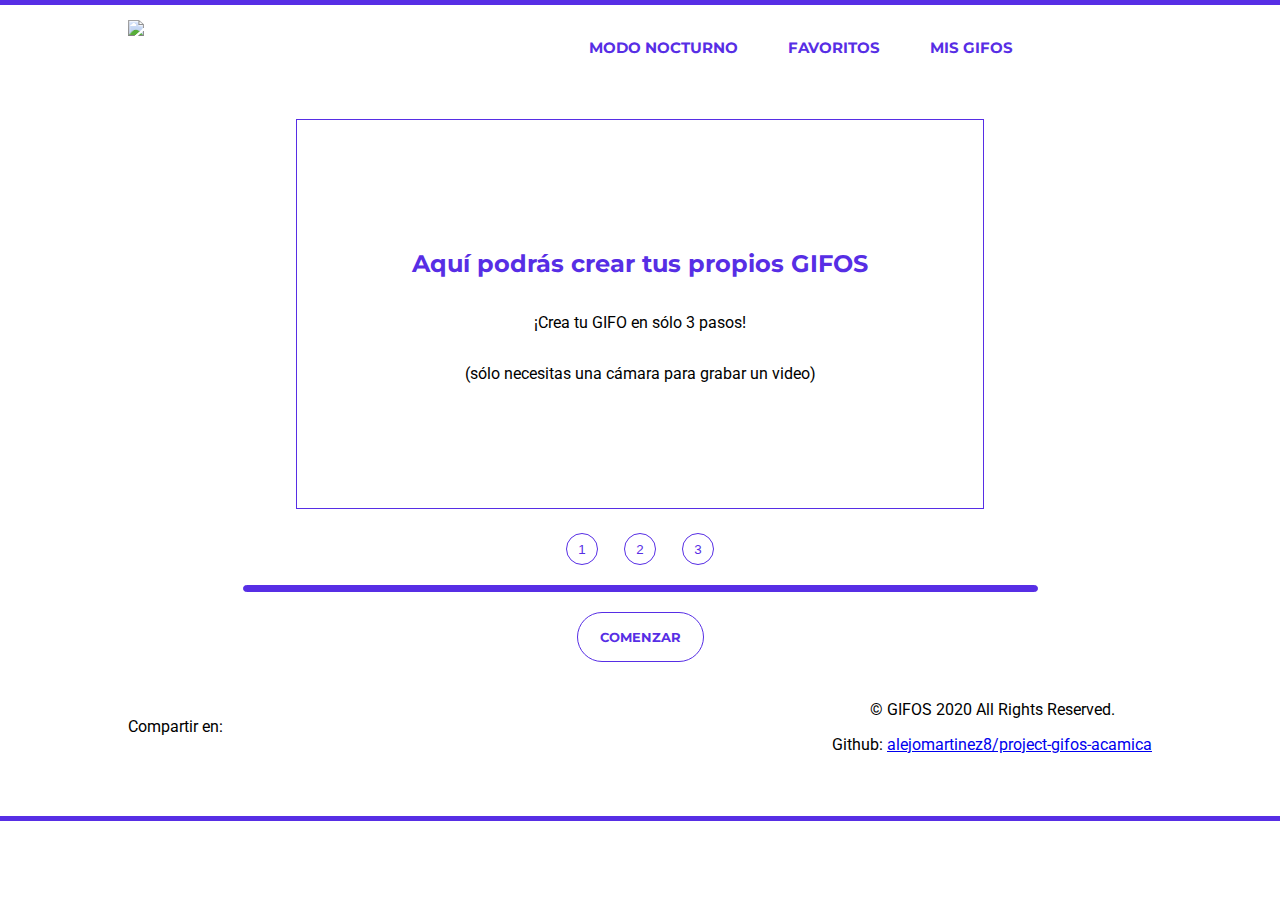
==== createGifo.html @ 5bee6d06 "Add Create Gifo Page" ====
<!DOCTYPE html>
<html lang="en">
  <head>
    <meta charset="UTF-8" />
    <meta http-equiv="X-UA-Compatible" content="IE=edge" />
    <meta name="viewport" content="width=device-width, initial-scale=1.0" />
    <title>GIFOS - Favoritos</title>
    <link rel="stylesheet" href="./sass/styles.css" />
  </head>
  <body>
    <header>
      <div class="bg-primary h-5"></div>
      <nav class="topnav-container">
        <a href="./index.html"
          ><img id="img-logo" src="./img/logo-mobile.svg" alt="GIFOS-logo"
        /></a>

        <img
          id="main-menu-button"
          src="./img/burger.svg"
          alt="main-menu-icon"
        />
        <ul id="menu-container" class="close">
          <li>
            <a class="item-text" id="toggle-theme-button" href="#"
              >Modo Nocturno</a
            >
          </li>
          <li><a class="item-text" href="./favoritos.html">Favoritos</a></li>
          <li><a class="item-text" href="./misGIFOS.html">Mis GIFOS</a></li>
          <li><a class="create-gifo-icon" href="./createGifo.html"></a></li>
        </ul>
      </nav>
    </header>
    <main>
      <section id="create-gifo">
        <div class="camera-container">
          <h2>Aquí podrás crear tus propios <span>GIFOS</span></h2>
          <p>¡Crea tu GIFO en sólo 3 pasos!</p>
          <p>(sólo necesitas una cámara para grabar un video)</p>
        </div>
        <div class="footer-create">
          <div class="create-steps">
            <button>1</button>
            <button>2</button>
            <button>3</button>
          </div>
          <span></span>
          <button class="btn-primary-ghost">COMENZAR</button>
        </div>
      </section>
    </main>
    <!-- Footer -->
    <footer id="footer">
      <div>
        <p>Compartir en:</p>
        <div class="social-icons">
          <img id="icon-facebook" src="./img/icon_facebook.svg" alt="" />
          <img id="icon-twitter" src="./img/icon-twitter.svg" alt="" />
          <img id="icon-instagram" src="./img/icon_instagram.svg" alt="" />
        </div>
      </div>

      <div>
        <p>© GIFOS 2020 All Rights Reserved.</p>
        <p>
          Github:
          <a
            href="https://github.com/alejomartinez8/project-gifos-acamica"
            target="_blank"
            >alejomartinez8/project-gifos-acamica</a
          >
        </p>
      </div>
    </footer>
    <div class="bg-primary h-5"></div>

    <!-- Scritps -->
    <script src="./js/helper.js"></script>
    <script src="./js/menu.js"></script>
  </body>
</html>
---- sass/styles.css ----
@import url("https://fonts.googleapis.com/css2?family=Montserrat:wght@500;700&display=swap");
@import url("https://fonts.googleapis.com/css2?family=Roboto&display=swap");
.bg-primary {
  background-color: #572ee5;
}

body {
  font-family: "Roboto", sans-serif;
}

h1,
h2,
h3 {
  font-family: "Montserrat", sans-serif;
  font-weight: 700;
}

.h-5 {
  height: 5px;
}

.m-0 {
  margin: 0px;
}

.p-0 {
  padding: 0px;
}

*,
*:before,
*::after {
  -webkit-box-sizing: border-box;
          box-sizing: border-box;
}

:root {
  font-size: 16px;
}

body {
  margin: 0;
  color: #572ee5;
}

.topnav-container {
  display: -webkit-box;
  display: -ms-flexbox;
  display: flex;
  -webkit-box-pack: justify;
      -ms-flex-pack: justify;
          justify-content: space-between;
  -webkit-box-align: center;
      -ms-flex-align: center;
          align-items: center;
  height: 95px;
  padding-left: 22px;
  color: #ffffff;
}

.topnav-container img#main-menu-button {
  padding: 26px;
}

.topnav-container ul {
  background: rgba(87, 46, 229, 0.9);
  position: absolute;
  left: 0;
  top: 95px;
  width: 100%;
  height: calc(100% - 95px);
  z-index: 1;
  padding: 0;
  margin: 0;
  padding-top: 32px;
  list-style-type: none;
}

.topnav-container ul.close {
  display: none;
}

.topnav-container li:after {
  content: "";
  display: block;
  border-bottom: 1px solid #ffffff;
  width: 40px;
  margin: 0 auto;
  opacity: 0.5;
}

.topnav-container li:last-child {
  display: none;
}

.topnav-container a {
  display: block;
  text-decoration: none;
  font-family: "Montserrat", sans-serif;
  font-weight: 700;
  font-size: 15px;
  color: #ffffff;
  text-align: center;
  line-height: 60px;
}

#section-header h1 {
  padding: 0 45px;
  font-size: 25px;
  line-height: 33px;
  text-align: center;
}

#section-header span {
  color: #5ed7c6;
}

#section-searcher {
  display: -webkit-box;
  display: -ms-flexbox;
  display: flex;
  -webkit-box-orient: vertical;
  -webkit-box-direction: normal;
      -ms-flex-direction: column;
          flex-direction: column;
  position: relative;
  max-width: 551px;
  margin: 0 auto;
}

#section-searcher img.img-header {
  padding: 31px 51px 0px 51px;
  width: 100%;
}

#section-searcher .search-container {
  border: 1px solid #572ee5;
  border-radius: 27px;
  margin: 0 20px;
  max-height: 200px;
}

#section-searcher .search-container .input-container {
  display: -webkit-box;
  display: -ms-flexbox;
  display: flex;
  -webkit-box-align: center;
      -ms-flex-align: center;
          align-items: center;
}

#section-searcher .search-container .input-container input {
  margin: 0;
  padding: 0;
  height: 50px;
  width: 100%;
  border: 0;
  background-color: transparent;
  margin-left: 55px;
}

#section-searcher .search-container .input-container input, #section-searcher .search-container .input-container input::-webkit-input-placeholder, #section-searcher .search-container .input-container input:focus {
  font-size: 1rem;
  color: #000000;
  font-family: "Roboto", sans-serif;
}

#section-searcher .search-container .input-container input, #section-searcher .search-container .input-container input:-ms-input-placeholder, #section-searcher .search-container .input-container input:focus {
  font-size: 1rem;
  color: #000000;
  font-family: "Roboto", sans-serif;
}

#section-searcher .search-container .input-container input, #section-searcher .search-container .input-container input::-ms-input-placeholder, #section-searcher .search-container .input-container input:focus {
  font-size: 1rem;
  color: #000000;
  font-family: "Roboto", sans-serif;
}

#section-searcher .search-container .input-container input, #section-searcher .search-container .input-container input::placeholder, #section-searcher .search-container .input-container input:focus {
  font-size: 1rem;
  color: #000000;
  font-family: "Roboto", sans-serif;
}

#section-searcher .search-container .input-container input::-webkit-input-placeholder {
  color: #9cafc3;
}

#section-searcher .search-container .input-container input:-ms-input-placeholder {
  color: #9cafc3;
}

#section-searcher .search-container .input-container input::-ms-input-placeholder {
  color: #9cafc3;
}

#section-searcher .search-container .input-container input::placeholder {
  color: #9cafc3;
}

#section-searcher .search-container .input-container input:focus {
  outline: none;
}

#section-searcher .search-container .input-container input::before {
  content: url("../../img/icon-search-grey.svg");
  display: inline-block;
}

#section-searcher .search-container .input-container div.icon-search {
  margin: 0 5px;
  width: 20px;
  height: 20px;
  display: inline-block;
  cursor: pointer;
  width: 25px;
  margin-right: 20px;
  background: url("../../img/icon-search.svg") no-repeat;
}

#section-searcher .search-container .input-container div.icon-search.search {
  background: url("../../img/close.svg") no-repeat;
  height: 15px;
}

#section-searcher .search-container > span {
  display: none;
  border-bottom: 1px solid #9cafc3;
  margin: 0 23px;
  opacity: 0.5;
}

#section-searcher .search-container > ul {
  display: none;
  color: #9cafc3;
  -webkit-margin-before: 0;
          margin-block-start: 0;
  -webkit-padding-start: 0;
          padding-inline-start: 0;
  margin: 9px 23px 18px 23px;
  overflow: hidden;
  overflow-y: scroll;
  height: 122px;
}

#section-searcher .search-container > ul li {
  display: -webkit-box;
  display: -ms-flexbox;
  display: flex;
  -webkit-box-align: center;
      -ms-flex-align: center;
          align-items: center;
  padding: 5px 0;
  list-style: none;
  opacity: 0.5;
  cursor: pointer;
}

#section-searcher .search-container > ul li::before {
  content: url("../../img/icon-search-grey.svg");
  display: inline-block;
  width: 1.1875rem;
  margin-right: 0.9125rem;
}

/**********************
/* Section Keyword
***********************/
#section-trending-terms {
  text-align: center;
  padding-top: 31px;
  padding-bottom: 35px;
}

#section-trending-terms h3 {
  font-size: 1rem;
}

#section-trending-terms span {
  font-family: "Montserrat", sans-serif;
  font-weight: 500;
  font-size: 1rem;
  text-align: center;
  line-height: 25px;
  cursor: pointer;
}

/**********************
/* Section Results
***********************/
#section-results {
  display: none;
  text-align: center;
}

#section-results > span {
  display: block;
  border-bottom: 1px solid #6b7989;
  width: 157px;
  margin: 0 auto;
  opacity: 0.5;
}

#section-results > h2 {
  font-size: 25px;
  text-align: center;
  margin-top: 43px;
}

#section-results > div.images-container img.no-result-icon {
  -ms-flex-preferred-size: 100%;
      flex-basis: 100%;
  max-width: 150px;
}

#section-results > div.images-container p.no-result-text {
  -ms-flex-preferred-size: 100%;
      flex-basis: 100%;
  font-family: "Montserrat", sans-serif;
  font-weight: 700;
  font-size: 22px;
  color: #50e3c2;
  text-align: center;
  line-height: 25px;
}

#section-results button {
  display: none;
}

#section-results button.active {
  display: inline-block;
}

/**********************
/* Section Favorites - My Gifos
***********************/
#section-favorites,
#section-my-gifos {
  text-align: center;
}

#section-favorites > img,
#section-my-gifos > img {
  padding: 5px;
}

#section-favorites > h2,
#section-my-gifos > h2 {
  font-size: 25px;
  margin-top: 7px;
  margin-bottom: 45px;
}

#section-favorites > div.images-container img.no-result-icon,
#section-my-gifos > div.images-container img.no-result-icon {
  -ms-flex-preferred-size: 100%;
      flex-basis: 100%;
  max-width: 150px;
}

#section-favorites > div.images-container p.no-result-text,
#section-my-gifos > div.images-container p.no-result-text {
  -ms-flex-preferred-size: 100%;
      flex-basis: 100%;
  font-family: "Montserrat", sans-serif;
  font-weight: 700;
  font-size: 22px;
  color: #50e3c2;
  text-align: center;
  line-height: 25px;
  padding: 0 10%;
}

#section-favorites button,
#section-my-gifos button {
  display: none;
}

#section-favorites button.active,
#section-my-gifos button.active {
  display: inline-block;
}

/**********************
/* Images containers
***********************/
.images-container {
  display: -webkit-box;
  display: -ms-flexbox;
  display: flex;
  -ms-flex-wrap: wrap;
      flex-wrap: wrap;
  padding: 0 11.5px;
}

.images-container div.img-container {
  -ms-flex-preferred-size: 50%;
      flex-basis: 50%;
  padding: 12.5px 11.5px;
  width: 156px;
  height: 120px;
}

.images-container div.img-container > img {
  width: 100%;
  height: 100%;
}

/**********************
/* Section Trending
***********************/
#section-trending-gifos {
  background-color: #f3f5f8;
  padding: 46px 0px 82px 0px;
  text-align: center;
}

#section-trending-gifos h2,
#section-trending-gifos > p {
  margin: 0 22px;
  color: #000000;
  margin-bottom: 32px;
}

#section-trending-gifos div.slider-trending-content div.container-trending {
  overflow: hidden;
  overflow-x: auto;
  display: -webkit-box;
  display: -ms-flexbox;
  display: flex;
}

#section-trending-gifos div.slider-trending-content div.container-trending div.img-container {
  margin: 0 11px;
}

#section-trending-gifos div.slider-trending-content div.container-trending div.img-container > img {
  height: 187px;
  width: 243px;
}

/**********************
/* Footer
***********************/
#footer {
  text-align: center;
  color: #000000;
  padding-top: 47px;
  padding-bottom: 23px;
}

#footer div {
  margin-top: 22px;
  margin-bottom: 46px;
}

#footer img#icon-twitter {
  margin: 0 20px;
}

/**********************
/* Others
***********************/
div.slider-arrow-right {
  margin: 0 5px;
  width: 40px;
  height: 40px;
  display: inline-block;
  cursor: pointer;
  background: url("../../img/Button-Slider-right.svg") no-repeat;
}

div.slider-arrow-right:hover {
  background: url("../../img/Button-Slider-right-hover.svg") no-repeat;
}

div.slider-arrow-left {
  margin: 0 5px;
  width: 40px;
  height: 40px;
  display: inline-block;
  cursor: pointer;
  background: url("../../img/button-slider-left.svg") no-repeat;
}

div.slider-arrow-left:hover {
  background: url("../../img/button-slider-left-hover.svg") no-repeat;
}

button.btn-primary-ghost {
  margin: 78px auto;
  width: 127px;
  height: 50px;
  border: 1px solid #572ee5;
  border-radius: 27px;
  background-color: transparent;
  font-size: 0.8125rem;
  font-family: "Montserrat", sans-serif;
  font-weight: 700;
  color: #572ee5;
  cursor: pointer;
}

button.btn-primary-ghost:hover {
  color: white;
  background-color: #572ee5;
}

div.hover-img {
  display: none;
}

div.slider-arrow-left,
div.slider-arrow-right {
  display: none;
}

div.hover-img {
  display: block;
  position: absolute;
  background-color: #572ee5;
  opacity: 0.8;
}

div.hover-img div.icon-container {
  position: absolute;
  right: 0;
  margin: 10px 5px;
}

div.hover-img div.icon-container > div {
  margin: 0 5px;
  width: 32px;
  height: 32px;
  display: inline-block;
  cursor: pointer;
}

div.hover-img div.text-container {
  position: absolute;
  left: 18px;
  bottom: 51px;
  text-align: left;
}

div.hover-img div.text-container p {
  margin: 0;
  color: white;
}

div.hover-img div.text-container p:first-child {
  font-size: 0.9375rem;
  margin-bottom: 6px;
}

div.hover-img div.text-container p:last-child {
  font-family: "Roboto", sans-serif;
  font-weight: 700;
}

div.icon-fav {
  background: url("../../img/icon-fav.svg") no-repeat;
}

div.icon-fav:hover {
  background: url("../../img/icon-fav-hover.svg") no-repeat;
}

div.icon-fav.saved {
  background: url("../../img/icon-fav-active.svg") no-repeat;
  background-position: center;
  background-color: #ffffff;
  border-radius: 6px;
}

div.icon-download {
  background: url("../../img/icon-download.svg") no-repeat;
}

div.icon-download:hover {
  background: url("../../img/icon-download-hover.svg") no-repeat;
}

div.icon-expand {
  background: url("../../img/icon-max-normal.svg") no-repeat;
}

div.icon-expand:hover {
  background: url("../../img/icon-max-hover.svg") no-repeat;
}

/**********************
/* Modal
***********************/
div.modal {
  display: none;
  position: fixed;
  width: 100%;
  height: 100%;
  top: 0;
  -webkit-box-pack: center;
      -ms-flex-pack: center;
          justify-content: center;
  -webkit-box-align: center;
      -ms-flex-align: center;
          align-items: center;
  padding: 0 28px;
  background: rgba(255, 255, 255, 0.9);
  z-index: 1;
}

div.modal div.img-container {
  display: -webkit-box;
  display: -ms-flexbox;
  display: flex;
  -webkit-box-orient: vertical;
  -webkit-box-direction: normal;
      -ms-flex-direction: column;
          flex-direction: column;
  max-height: 80%;
  max-width: 80%;
}

div.modal div.img-container div.icon-close {
  margin: 0 5px;
  width: 14px;
  height: 14px;
  display: inline-block;
  cursor: pointer;
  display: block;
  position: absolute;
  top: 10%;
  right: 10%;
  background: url(../../img/close.svg) no-repeat;
}

div.modal div.img-container div.footer-img {
  display: -webkit-box;
  display: -ms-flexbox;
  display: flex;
  -webkit-box-pack: justify;
      -ms-flex-pack: justify;
          justify-content: space-between;
  -webkit-box-align: center;
      -ms-flex-align: center;
          align-items: center;
  color: #000000;
  font-size: 15px;
}

div.modal div.img-container div.footer-img div.text {
  margin: 1rem;
  font-size: 1rem;
}

div.modal div.img-container div.footer-img div.text *:first-child {
  margin: 6px;
}

div.modal div.img-container div.footer-img div.text *:last-child {
  margin: 0;
  font-family: "Montserrat", sans-serif;
  font-weight: 700;
}

div.modal div.img-container div.footer-img div.icons {
  max-height: 36px;
  display: -webkit-box;
  display: -ms-flexbox;
  display: flex;
}

div.modal div.img-container div.footer-img div.icons > div {
  margin: 0 5px;
  width: 32px;
  height: 32px;
  display: inline-block;
  cursor: pointer;
  border: 1px solid #6b7989;
  border-radius: 6px;
  opacity: 0.5;
}

.dark {
  background-color: #37383c;
  color: #ffffff;
}

.dark ul#menu-container {
  background-color: #000000;
}

.dark #section-searcher .search-container {
  border: 1px solid #ffffff;
}

.dark #section-searcher .input-container input, .dark #section-searcher .input-container input::-webkit-input-placeholder, .dark #section-searcher .input-container input:focus {
  color: #ffffff;
}

.dark #section-searcher .input-container input, .dark #section-searcher .input-container input:-ms-input-placeholder, .dark #section-searcher .input-container input:focus {
  color: #ffffff;
}

.dark #section-searcher .input-container input, .dark #section-searcher .input-container input::-ms-input-placeholder, .dark #section-searcher .input-container input:focus {
  color: #ffffff;
}

.dark #section-searcher .input-container input, .dark #section-searcher .input-container input::placeholder, .dark #section-searcher .input-container input:focus {
  color: #ffffff;
}

.dark #section-searcher .input-container div.icon-search {
  background: url("../../img/icon-search-mod-noc.svg") no-repeat;
}

.dark #section-searcher .input-container div.icon-search.search {
  background: url("../../img/close-modo-noct.svg") no-repeat;
  height: 15px;
}

.dark button.btn-primary-ghost {
  border: 1px solid #ffffff;
  color: #ffffff;
}

.dark #section-trending-gifos {
  background-color: #222326;
}

.dark #section-trending-gifos h2,
.dark #section-trending-gifos p {
  color: #ffffff;
}

.dark #section-trending-gifos .slider-trending-content div.slider-arrow-right {
  background: url("../../img/button-slider-right-md-noct.svg") no-repeat;
}

.dark #section-trending-gifos .slider-trending-content div.slider-arrow-right:hover {
  background: url("../../img/Button-Slider-right-hover.svg") no-repeat;
}

.dark #section-trending-gifos .slider-trending-content div.slider-arrow-left {
  background: url("../../img/button-slider-left-md-noct.svg") no-repeat;
}

.dark #section-trending-gifos .slider-trending-content div.slider-arrow-left:hover {
  background: url("../../img/button-slider-left-hover.svg") no-repeat;
}

.dark #footer {
  color: #ffffff;
}

.dark #footer a {
  color: #ffffff;
}

@media screen and (min-width: 768px) {
  .dark ul#menu-container {
    background-color: #37383c;
  }
  .dark ul#menu-container a {
    color: #ffffff;
  }
  .dark ul#menu-container a.create-gifo-icon {
    margin: 0 5px;
    width: 54px;
    height: 54px;
    display: inline-block;
    cursor: pointer;
    background: url("../../img/CTA-crar-gifo-modo-noc.svg") no-repeat;
  }
  .dark ul#menu-container a.create-gifo-icon:hover {
    background: url("../../img/CTA-crear-gifo-hover-modo-noc.svg") no-repeat;
  }
}

@media screen and (min-width: 768px) {
  .topnav-container {
    height: 90px;
    padding: 0 10%;
  }
  .topnav-container img#main-menu-button {
    display: none;
  }
  .topnav-container ul {
    position: unset;
    background-color: transparent;
    padding: 0;
    width: auto;
    height: auto;
  }
  .topnav-container ul.close {
    display: -webkit-box;
    display: -ms-flexbox;
    display: flex;
    -webkit-box-align: center;
        -ms-flex-align: center;
            align-items: center;
  }
  .topnav-container li {
    display: inline-block;
    margin: 0 25px;
  }
  .topnav-container li::after {
    display: none;
  }
  .topnav-container li a.item-text {
    color: #572ee5;
    text-transform: uppercase;
    line-height: 1rem;
    height: 1.2rem;
  }
  .topnav-container li a.item-text:hover {
    display: block;
    border-bottom: 2px solid #5ed7c6;
  }
  .topnav-container li a.item-text:active {
    color: #6b7989;
    border-bottom: 0;
  }
  .topnav-container li:last-child {
    display: inline-block;
  }
  .topnav-container li a.create-gifo-icon {
    margin: 0 5px;
    width: 54px;
    height: 54px;
    display: inline-block;
    cursor: pointer;
    background: url("../../img/button-crear-gifo.svg") no-repeat;
  }
  .topnav-container li a.create-gifo-icon:hover {
    background: url("../../img/CTA-crear-gifo-hover.svg") no-repeat;
  }
  .topnav-container li a.create-gifo-icon:active {
    background: url("../../img/CTA-crear-gifo-active.svg");
  }
  #section-header h1 {
    font-size: 40px;
    line-height: 50px;
    padding: 0 253px;
  }
  .images-container {
    -webkit-box-pack: center;
        -ms-flex-pack: center;
            justify-content: center;
  }
  .images-container div.img-container {
    padding: 14px 14.5px;
    -ms-flex-preferred-size: auto;
        flex-basis: auto;
    width: 260px;
    height: 200px;
  }
  .images-container div.img-container > img {
    width: 100%;
    height: 100%;
  }
  #section-trending-gifos {
    padding: 46px 22px 82px 22px;
  }
  #section-trending-gifos div.slider-trending-content {
    display: -webkit-box;
    display: -ms-flexbox;
    display: flex;
    -webkit-box-pack: center;
        -ms-flex-pack: center;
            justify-content: center;
    -webkit-box-align: center;
        -ms-flex-align: center;
            align-items: center;
  }
  #section-trending-gifos div.slider-trending-content div.container-trending {
    max-width: 80%;
  }
  #section-trending-gifos div.slider-trending-content div.container-trending div.img-container {
    width: 357px;
    height: 275px;
  }
  #section-trending-gifos div.slider-trending-content div.container-trending div.img-container > img {
    width: 100%;
    height: 100%;
  }
  /**********************
  /* Footer
  /**********************/
  #footer {
    display: -webkit-box;
    display: -ms-flexbox;
    display: flex;
    -webkit-box-pack: justify;
        -ms-flex-pack: justify;
            justify-content: space-between;
    padding: 0 10%;
  }
  #footer div:first-child {
    display: -webkit-box;
    display: -ms-flexbox;
    display: flex;
    -webkit-box-align: center;
        -ms-flex-align: center;
            align-items: center;
  }
  #footer div:first-child > div {
    margin: 1rem;
  }
  div.modal {
    background-color: #ffffff;
  }
  div.modal div.img-container img#image-modal {
    max-width: 100%;
    max-height: 100%;
    display: block;
  }
  div.slider-arrow-left,
  div.slider-arrow-right {
    display: block;
  }
}

#create-gifo .camera-container {
  border: 1px solid #572ee5;
  max-width: 688px;
  height: 390px;
  margin: 24px auto;
  display: -webkit-box;
  display: -ms-flexbox;
  display: flex;
  -webkit-box-orient: vertical;
  -webkit-box-direction: normal;
      -ms-flex-direction: column;
          flex-direction: column;
  -webkit-box-pack: center;
      -ms-flex-pack: center;
          justify-content: center;
  -webkit-box-align: center;
      -ms-flex-align: center;
          align-items: center;
}

#create-gifo .camera-container h2 {
  color: #572ee5;
}

#create-gifo .camera-container p {
  color: #000000;
}

#create-gifo .footer-create {
  display: -webkit-box;
  display: -ms-flexbox;
  display: flex;
  -webkit-box-orient: vertical;
  -webkit-box-direction: normal;
      -ms-flex-direction: column;
          flex-direction: column;
}

#create-gifo .footer-create .create-steps {
  display: -webkit-box;
  display: -ms-flexbox;
  display: flex;
  -webkit-box-pack: center;
      -ms-flex-pack: center;
          justify-content: center;
}

#create-gifo .footer-create .create-steps button {
  width: 32px;
  height: 32px;
  border-radius: 32px;
  border: 1px solid #572ee5;
  background: transparent;
  color: #572ee5;
  margin: 0 13px;
  cursor: pointer;
}

#create-gifo .footer-create .create-steps button:hover {
  color: white;
  background: #572ee5;
}

#create-gifo .footer-create span {
  height: 6.9px;
  max-width: 795px;
  width: 100%;
  margin: 20px auto;
  border: 1px solid #572ee5;
  border-radius: 6.9px;
  background-color: #572ee5;
}

#create-gifo .footer-create button {
  margin: 0 auto;
}
/*# sourceMappingURL=styles.css.map */
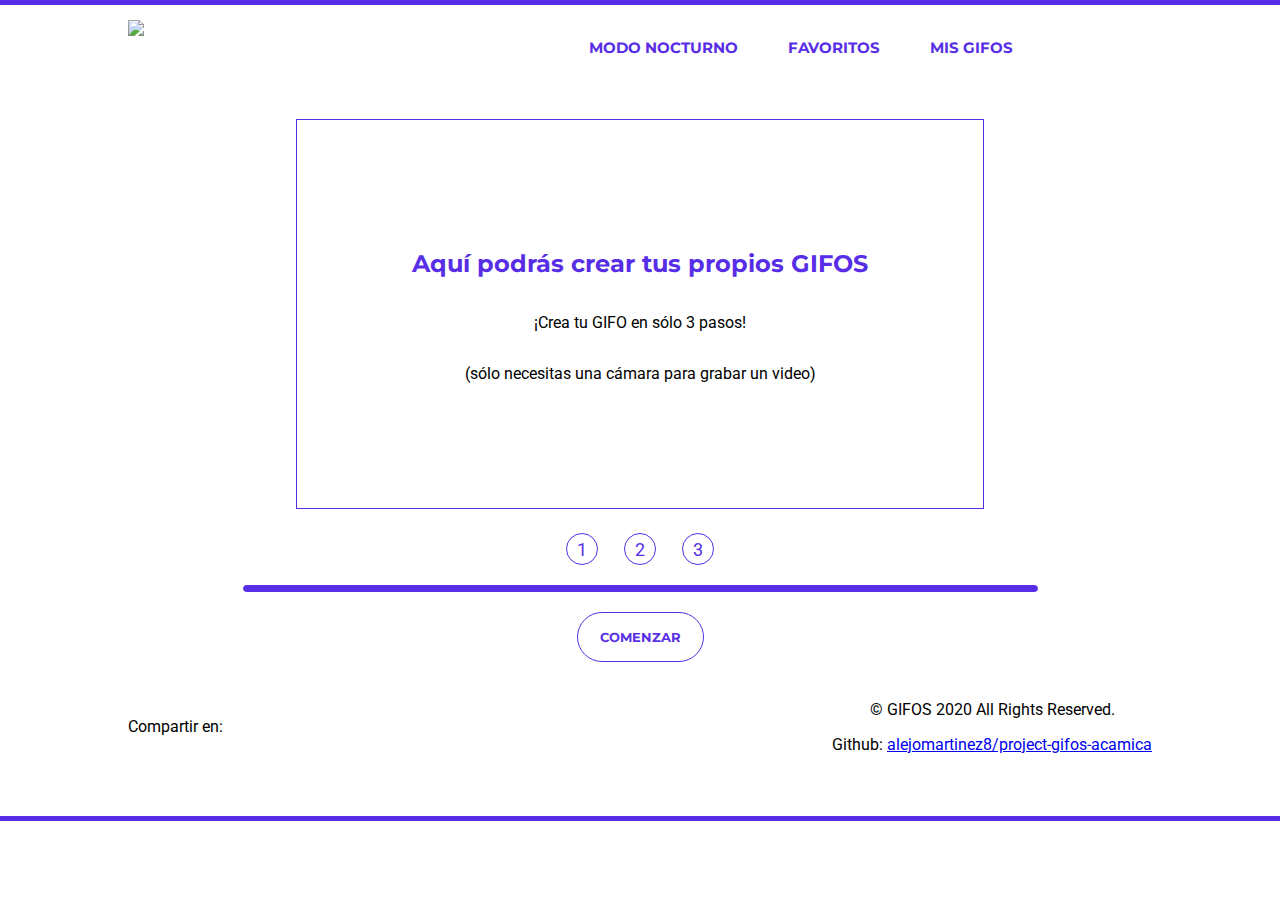
==== commit 49ad60b1: "Fix details create gifos" ====
--- a/createGifo.html
+++ b/createGifo.html
@@ -34,19 +34,21 @@
     </header>
     <main>
       <section id="create-gifo">
-        <div class="camera-container">
+        <div id="camera-container" class="camera-container">
           <h2>Aquí podrás crear tus propios <span>GIFOS</span></h2>
           <p>¡Crea tu GIFO en sólo 3 pasos!</p>
           <p>(sólo necesitas una cámara para grabar un video)</p>
         </div>
+
         <div class="footer-create">
           <div class="create-steps">
-            <button>1</button>
-            <button>2</button>
-            <button>3</button>
+            <div id="step-1" class="step-icon">1</div>
+            <div id="step-2" class="step-icon">2</div>
+            <div id="step-3" class="step-icon">3</div>
+            <h3 id="create-label">00:00:00</h3>
           </div>
           <span></span>
-          <button class="btn-primary-ghost">COMENZAR</button>
+          <button id="create-button" class="btn-primary-ghost">COMENZAR</button>
         </div>
       </section>
     </main>
@@ -76,7 +78,10 @@
     <div class="bg-primary h-5"></div>
 
     <!-- Scritps -->
+    <script src="./js/api.js"></script>
+    <script src="https://www.WebRTC-Experiment.com/RecordRTC.js"></script>
     <script src="./js/helper.js"></script>
     <script src="./js/menu.js"></script>
+    <script src="./js/create.js"></script>
   </body>
 </html>
--- a/sass/styles.css
+++ b/sass/styles.css
@@ -941,6 +941,7 @@
   -webkit-box-align: center;
       -ms-flex-align: center;
           align-items: center;
+  padding: 20px;
 }
 
 #create-gifo .camera-container h2 {
@@ -951,7 +952,11 @@
   color: #000000;
 }
 
-#create-gifo .footer-create {
+#create-gifo .camera-container div.div-hover-create {
+  position: absolute;
+  background-color: #572ee5;
+  opacity: 0.8;
+  z-index: 1;
   display: -webkit-box;
   display: -ms-flexbox;
   display: flex;
@@ -959,18 +964,60 @@
   -webkit-box-direction: normal;
       -ms-flex-direction: column;
           flex-direction: column;
-}
-
-#create-gifo .footer-create .create-steps {
-  display: -webkit-box;
-  display: -ms-flexbox;
-  display: flex;
+  -webkit-box-align: center;
+      -ms-flex-align: center;
+          align-items: center;
   -webkit-box-pack: center;
       -ms-flex-pack: center;
           justify-content: center;
 }
 
-#create-gifo .footer-create .create-steps button {
+#create-gifo .camera-container div.div-hover-create h2 {
+  color: #ffffff;
+  text-align: center;
+}
+
+#create-gifo .camera-container div.div-hover-create.hidden {
+  display: none;
+}
+
+#create-gifo .camera-container video {
+  width: 100%;
+  height: 100%;
+}
+
+#create-gifo .footer-create {
+  display: -webkit-box;
+  display: -ms-flexbox;
+  display: flex;
+  -webkit-box-orient: vertical;
+  -webkit-box-direction: normal;
+      -ms-flex-direction: column;
+          flex-direction: column;
+}
+
+#create-gifo .footer-create .create-steps {
+  display: -webkit-box;
+  display: -ms-flexbox;
+  display: flex;
+  -webkit-box-pack: center;
+      -ms-flex-pack: center;
+          justify-content: center;
+  -webkit-box-align: center;
+      -ms-flex-align: center;
+          align-items: center;
+}
+
+#create-gifo .footer-create .create-steps div.step-icon {
+  display: -webkit-box;
+  display: -ms-flexbox;
+  display: flex;
+  -webkit-box-align: center;
+      -ms-flex-align: center;
+          align-items: center;
+  -webkit-box-pack: center;
+      -ms-flex-pack: center;
+          justify-content: center;
   width: 32px;
   height: 32px;
   border-radius: 32px;
@@ -978,12 +1025,33 @@
   background: transparent;
   color: #572ee5;
   margin: 0 13px;
-  cursor: pointer;
-}
-
-#create-gifo .footer-create .create-steps button:hover {
+  text-align: center;
+  font-size: 18px;
+}
+
+#create-gifo .footer-create .create-steps div.step-icon.activate {
   color: white;
   background: #572ee5;
+}
+
+@media screen and (min-width: 768px) {
+  #create-gifo .footer-create .create-steps h3 {
+    display: none;
+    position: absolute;
+    right: 15%;
+  }
+  #create-gifo .footer-create .create-steps h3.active {
+    display: block;
+  }
+  #create-gifo .footer-create .create-steps h3.hover:hover {
+    cursor: pointer;
+  }
+  #create-gifo .footer-create .create-steps h3.hover:hover:after {
+    content: "";
+    display: block;
+    border-bottom: 2px solid #5ed7c6;
+    width: 100%;
+  }
 }
 
 #create-gifo .footer-create span {
@@ -999,4 +1067,175 @@
 #create-gifo .footer-create button {
   margin: 0 auto;
 }
+
+#create-gifo .footer-create button.hidden {
+  display: none;
+}
+
+.icon-success {
+  margin: 0 5px;
+  width: 18px;
+  height: 13px;
+  display: inline-block;
+  background: url("../../img/ok.svg") no-repeat;
+}
+
+.sk-fading-circle {
+  margin: 100px auto;
+  width: 40px;
+  height: 40px;
+  position: relative;
+}
+
+.sk-fading-circle .sk-circle {
+  width: 100%;
+  height: 100%;
+  position: absolute;
+  left: 0;
+  top: 0;
+}
+
+.sk-fading-circle .sk-circle:before {
+  content: "";
+  display: block;
+  margin: 0 auto;
+  width: 15%;
+  height: 15%;
+  background-color: #5ed7c6;
+  border-radius: 100%;
+  -webkit-animation: sk-circleFadeDelay 1.2s infinite ease-in-out both;
+  animation: sk-circleFadeDelay 1.2s infinite ease-in-out both;
+}
+
+.sk-fading-circle .sk-circle2 {
+  -webkit-transform: rotate(30deg);
+  transform: rotate(30deg);
+}
+
+.sk-fading-circle .sk-circle3 {
+  -webkit-transform: rotate(60deg);
+  transform: rotate(60deg);
+}
+
+.sk-fading-circle .sk-circle4 {
+  -webkit-transform: rotate(90deg);
+  transform: rotate(90deg);
+}
+
+.sk-fading-circle .sk-circle5 {
+  -webkit-transform: rotate(120deg);
+  transform: rotate(120deg);
+}
+
+.sk-fading-circle .sk-circle6 {
+  -webkit-transform: rotate(150deg);
+  transform: rotate(150deg);
+}
+
+.sk-fading-circle .sk-circle7 {
+  -webkit-transform: rotate(180deg);
+  transform: rotate(180deg);
+}
+
+.sk-fading-circle .sk-circle8 {
+  -webkit-transform: rotate(210deg);
+  transform: rotate(210deg);
+}
+
+.sk-fading-circle .sk-circle9 {
+  -webkit-transform: rotate(240deg);
+  transform: rotate(240deg);
+}
+
+.sk-fading-circle .sk-circle10 {
+  -webkit-transform: rotate(270deg);
+  transform: rotate(270deg);
+}
+
+.sk-fading-circle .sk-circle11 {
+  -webkit-transform: rotate(300deg);
+  transform: rotate(300deg);
+}
+
+.sk-fading-circle .sk-circle12 {
+  -webkit-transform: rotate(330deg);
+  transform: rotate(330deg);
+}
+
+.sk-fading-circle .sk-circle2:before {
+  -webkit-animation-delay: -1.1s;
+  animation-delay: -1.1s;
+}
+
+.sk-fading-circle .sk-circle3:before {
+  -webkit-animation-delay: -1s;
+  animation-delay: -1s;
+}
+
+.sk-fading-circle .sk-circle4:before {
+  -webkit-animation-delay: -0.9s;
+  animation-delay: -0.9s;
+}
+
+.sk-fading-circle .sk-circle5:before {
+  -webkit-animation-delay: -0.8s;
+  animation-delay: -0.8s;
+}
+
+.sk-fading-circle .sk-circle6:before {
+  -webkit-animation-delay: -0.7s;
+  animation-delay: -0.7s;
+}
+
+.sk-fading-circle .sk-circle7:before {
+  -webkit-animation-delay: -0.6s;
+  animation-delay: -0.6s;
+}
+
+.sk-fading-circle .sk-circle8:before {
+  -webkit-animation-delay: -0.5s;
+  animation-delay: -0.5s;
+}
+
+.sk-fading-circle .sk-circle9:before {
+  -webkit-animation-delay: -0.4s;
+  animation-delay: -0.4s;
+}
+
+.sk-fading-circle .sk-circle10:before {
+  -webkit-animation-delay: -0.3s;
+  animation-delay: -0.3s;
+}
+
+.sk-fading-circle .sk-circle11:before {
+  -webkit-animation-delay: -0.2s;
+  animation-delay: -0.2s;
+}
+
+.sk-fading-circle .sk-circle12:before {
+  -webkit-animation-delay: -0.1s;
+  animation-delay: -0.1s;
+}
+
+@-webkit-keyframes sk-circleFadeDelay {
+  0%,
+  39%,
+  100% {
+    opacity: 0;
+  }
+  40% {
+    opacity: 1;
+  }
+}
+
+@keyframes sk-circleFadeDelay {
+  0%,
+  39%,
+  100% {
+    opacity: 0;
+  }
+  40% {
+    opacity: 1;
+  }
+}
 /*# sourceMappingURL=styles.css.map */